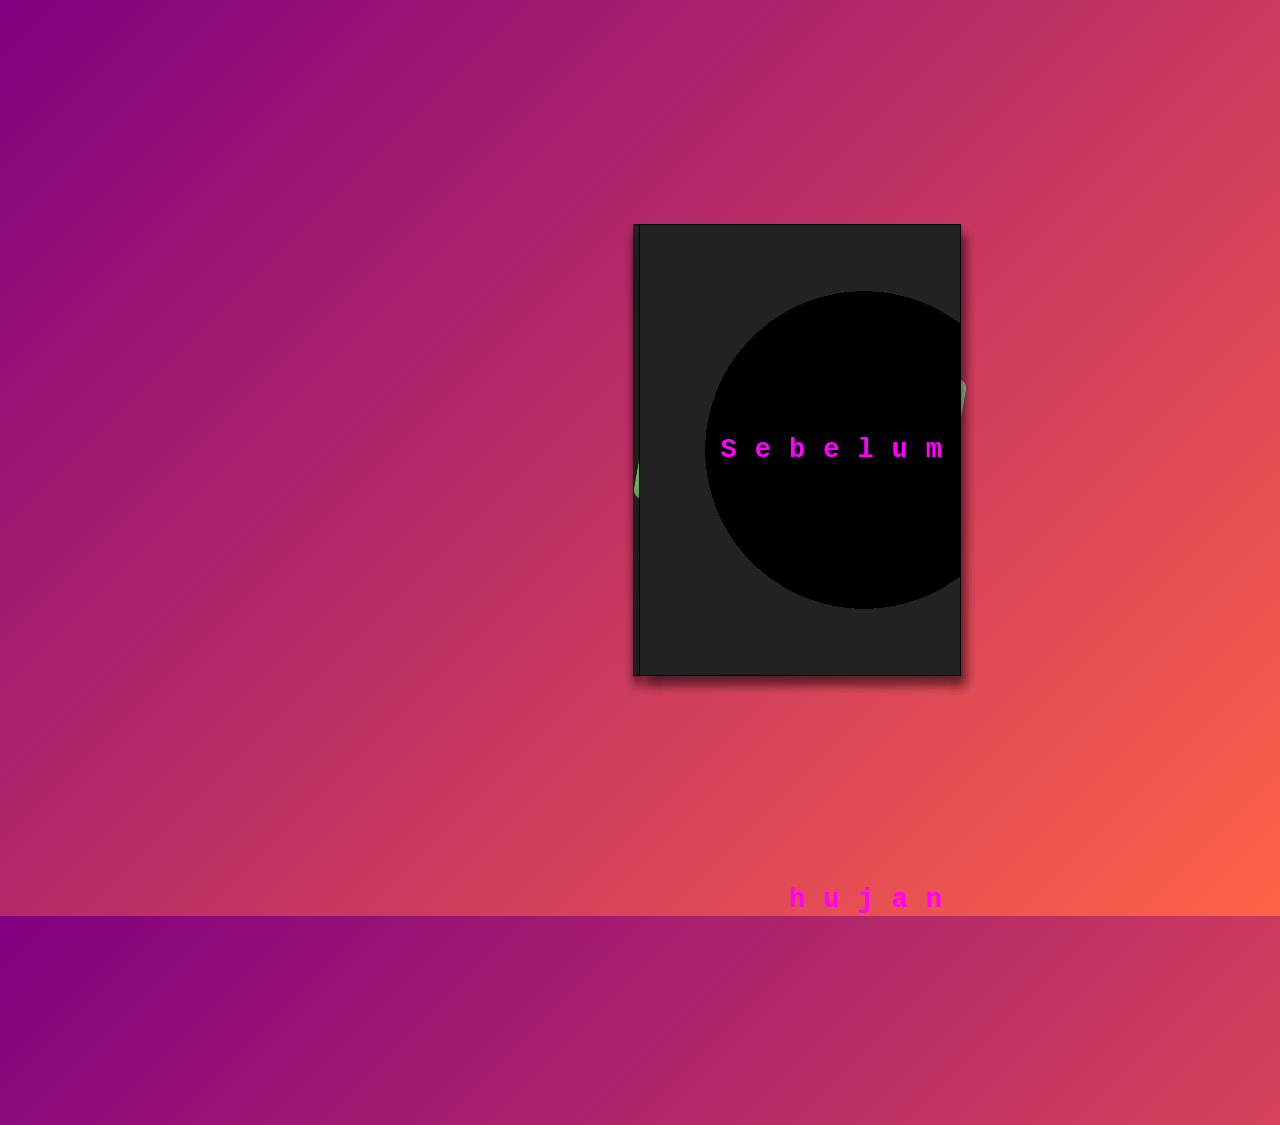
==== index.html @ 48211869 "Add files via upload" ====
<!DOCTYPE html>
<html>
<head>
  <link rel="stylesheet" href="b.css">
  <script src="d.js"></script>

  <div id="book">
  
  <input type="checkbox" id="five">
  <div id="page5" class="page">
    <div class="front"><img src="4.jpeg" class="me"></div>
    <div class="back"></div>
    <label for="five"></label>
  </div>
  
  <input type="checkbox" id="four">
  <div id="page4" class="page">
    <center><div class="front"><img src="3.jpeg" class="why"></div></center>
    <div class="back">Ini janjiku</div>
    <label for="four"></label>
  </div>
  
  <input type="checkbox" id="three">
  <div id="page3" class="page">
    <center><div class="front"><img src="1.jpeg" class="img"></div></center>
    <div class="back">Manis kayak Le mineral</div>
    <label for="three"></label>
  </div>
  
  <input type="checkbox" id="two">
  <div id="page2" class="page">
    <center><div class="front"><img src="2.jpeg" class="img"></div></center>
    <div class="back">Lucuu</div>
    <label for="two"></label>
  </div>
  
  <input type="checkbox" id="one">
  <div id="page1" class="page">
    <div class="front">Sebelum hujan</div>
    <div class="back">Jadi waktu itu dingin</div>
    <label for="one"></label>
  </div>
</div>
---- b.css ----
#book {
  width:50vw;
  height:50vh;
/*   outline:1px solid black; */
  position:absolute;
  left:25vw;
  top:25vh;
  perspective:75vw;
}

#book:before {
  width:1%;
  height:100%;
  background:#222;
  content:'';
  position:absolute;
  left:49%;
  top:0;
  box-shadow:0px 10px 10px rgba(0,0,0,.75);
  outline:1px solid black;
}

.page {
  width:50%;
  height:100%;
  background:radial-gradient(circle at 0% 100%, #777, #ddd 70%);
  outline:1px solid black;
  box-shadow:5px 10px 10px rgba(0,0,0,.15);
  position:absolute;
  left:50%;
  top:0;
  transition:z-index .01s linear 1s, transform 2s linear;
  transform-origin:0% 50%;
  z-index:5;
  cursor:pointer;
      
  font-family:monospace;
  text-align:center;
  line-height:50vh;
}

/* #page5 {
  transform-origin:-1% 50% !important;
} */

.front, .back {
  width:100%;
  height:100%;
  position:absolute;
  top:0;
  left:0;
    
  font-family:monospace;
  text-align:center;
  line-height:50vh;
  
  opacity:0;
  transition:opacity .1s linear 1s;
}
.front {
  opacity:1;
}
.back {
  transform:scaleX(-1);
}

input {
  visibility:hidden;
}

label {
  width:100%;
  height:100%;
  z-index:99;
  position:absolute;
  left:0;
  top:0;
  margin:0;
  padding:0;
/*   pointer-events:none; */
/*   visibility:hidden; */
/*   background:red; */
}

input:checked + .page {
  transform:rotateY(-180deg); 
}

input:checked + .page .front {
  opacity:0;  
}
input:checked + .page .back {
  opacity:1;  
}

#five:checked + .page {
  z-index:5;
}
#four:checked + .page {
  z-index:4;
}
#three:checked + .page {
  z-index:3;
}
#two:checked + .page {
  z-index:2;
}
#one:checked + .page {
  z-index:1;
}

body {
  width:100vw;
  height:100vh;
  overflow:hidden;
  background-color:azure;
  background-image:linear-gradient(-45deg, tomato, purple);
}

.img {
  width: 200px;
  height:auto;
  align-items: center;
  justify-content: center;
}

.why {
  max-width: 230%;
  border-radius: 10px;
}

.me {
  max-width: 310px;
  border-radius: 10px;
  transform: rotate(10deg);
}

/* interior pages styles */
#page1 .front {
  font-size:3vh;
  letter-spacing:2vh;
  line-height:50vh;
  font-weight:900;
  text-align:right;
  background:radial-gradient(circle at 70% 50%, black 50%, #222 40%);
  color:magenta;
  animation:cover 10s linear infinite;
}
@keyframes cover {
  20% { color:lime }
  40% { color:dodgerblue }
  60% { color:gold }
  80% { color:cyan }
}

#page1 .back {
  font-size:3vh;
  color:white;
  text-shadow:-2px 0px magenta, 2px 0px cyan;
  background:#222;
  animation:a 3s linear infinite;
}
@keyframes a {
  45% { color:white; }
  50% { color:#222; }
  55% { color:white; }
}

#page2 .front {
  font-size:25vh;
  font-family:serif;
  font-weight:100;
  background: dodgerblue;
animation:L 10s linear infinite;
}
@keyframes L {
  50% { color:dodgerblue; background:white; }
}

#page2 .back {
  font-size:5vh;
  font-weight:100;
  font-family:serif;
  background:white;
  color:rgb(105, 47, 13);
}

@keyframes p {
  50% { text-shadow:13px 13px 0px white, 16px 16px 0px; } 
}

#page3 .front {
  background:#222;
  color:lime;
  font-size:25vh;
  font-weight:900;
  font-family:serif;
  overflow:hidden;
}
#page3 .front:before {
  content:'';
  width:100%;
  height:100%;
  position:absolute;
  top:0;
  left:0;
  background:radial-gradient(circle, #222 40%, transparent 40%);
  background-size:.5vh .5vh;
  background-position:-.5vh;
  animation:h 15s linear infinite;
}

#page3 .front:after {
  width:200px;
  height:auto;
  position:absolute;
  top:-1px;
  left:-10px;
  color:#222;
  text-shadow:-1px 0px lime, -1px -1px lime, -1px 1px lime;
}

#page3 .back {
  background:#222;
  color:white;
  font-size:-30vh;
  font-weight:900;
  font-family:serif;
  text-shadow:3px 0px rgba(255,0,0,.5), 1px 0px rgba(255,0,0,.4), 5px 0px rgba(255,0,0,.3), 2px 0px rgba(255,0,0,.2), 2px 0px rgba(255,0,0,.1);
  overflow:hidden;
}

#page3 .back:before {
  content:'A';
  width:100%;
  height:100%;
  text-align:center;
  line-height:17vh;
  position:absolute;
  left:0;
  top:0;
  transform:scaleY(-1);
  opacity:.25;
  animation:aa 1s linear infinite;
}
@keyframes aa {
  50% { left:5px } 
}
#page3 .back:after {
  content:'';
  width:100%;
  height:20vh;
  text-align:center;
  position:absolute;
  left:0;
  bottom:-2px;
  background:linear-gradient(to top, #222 50%, transparent);
}

#page4 {
  overflow:hidden;
  background:white;
  
}
#page4 .front {
  width: 100px;;
  height:auto;
  size: 100px;
  top:9vh;
  left:23%;
  color:transparent;
  transform: rotate(10deg);
  animation:b 10s linear infinite;
}

#page4 .front:before{
  content:'';
  width:auto;
  height:40%;
  top:1%;
  left:-10%;
  border-radius:0 50px 50px 0;
  transform:skewY(10deg);  
}

#page4 .front:after{
  content:'';
  width:auto;
  height:40%;
  top:55%;
  left:-10%;
  border-radius:0 50px 50px 0;
  transform:skewY(10deg);
}

#page4 .back {
  height:calc(100% + 10px);
  background: linear-gradient(#ffffff 50%, rgba(255,255,255,0) 0) 0 0,
radial-gradient(circle closest-side, #FFFFFF 53%, rgba(255,255,255,0) 0) 0 0,
radial-gradient(circle closest-side, #FFFFFF 50%, rgba(255,255,255,0) 0) 55px 0 #48B;
background-size: 110px 50vh;
background-repeat: repeat-x;
  color:white;
  font-size:5vh;
  font-weight:900;
  font-family:serif;  
  text-shadow:-1px -1px #48B, 1px -1px #48B, 1px 1px #48B, -1px 1px #48B;
  animation:bob 10s linear infinite;
}

@keyframes bob {
  25% { top:-10px }
  50% { top:0px; }
  75% { top:-10px; }
}

#page4 .back:before {
  content:'';
  position:absolute;
  top:25%;
  left:40%;
  background:white;
  box-shadow:0 0 2px black;
  width:2.5vh;
  height:5vh;
  border-radius:75% 0 75% 0
}

#page4 .back:after {
  content:'';
  position:absolute;
  top:24%;
  left:43%;
  background:radial-gradient(circle at 65% 45%, gray 15%, white 15%);
  box-shadow:0 0 2px black;
  width:2vh;
  height:2vh;
  border-radius:75% 75% 0% 75%;
  transform:rotate(-45deg);
}

#page5 .front {
  color:gold;
  font-size:25vh;
  font-weight:900;
  font-family:serif;
  background:#222;
  text-shadow:24px 24px purple;
  animation:slide 10s linear infinite;
  }

@keyframes slide {
  25% { text-shadow:-24px 24px purple; }
  50% { text-shadow:-24px -24px purple; }
  75% { text-shadow:24px -24px purple; }
  100% { text-shadow:24px 24px purple; }
}

#page5 .back {
  font-size:2vh;
  letter-spacing:2vh;
  line-height:50vh;
  font-weight:900;
  text-align:left;
  background:radial-gradient(circle at 30% 50%, black 50%, #222 40%);
  color:magenta;
  padding-left:2vh;
  animation:cover 10s linear infinite;
}

.img-src {
  justify-content: center;
  align-items: center;
}
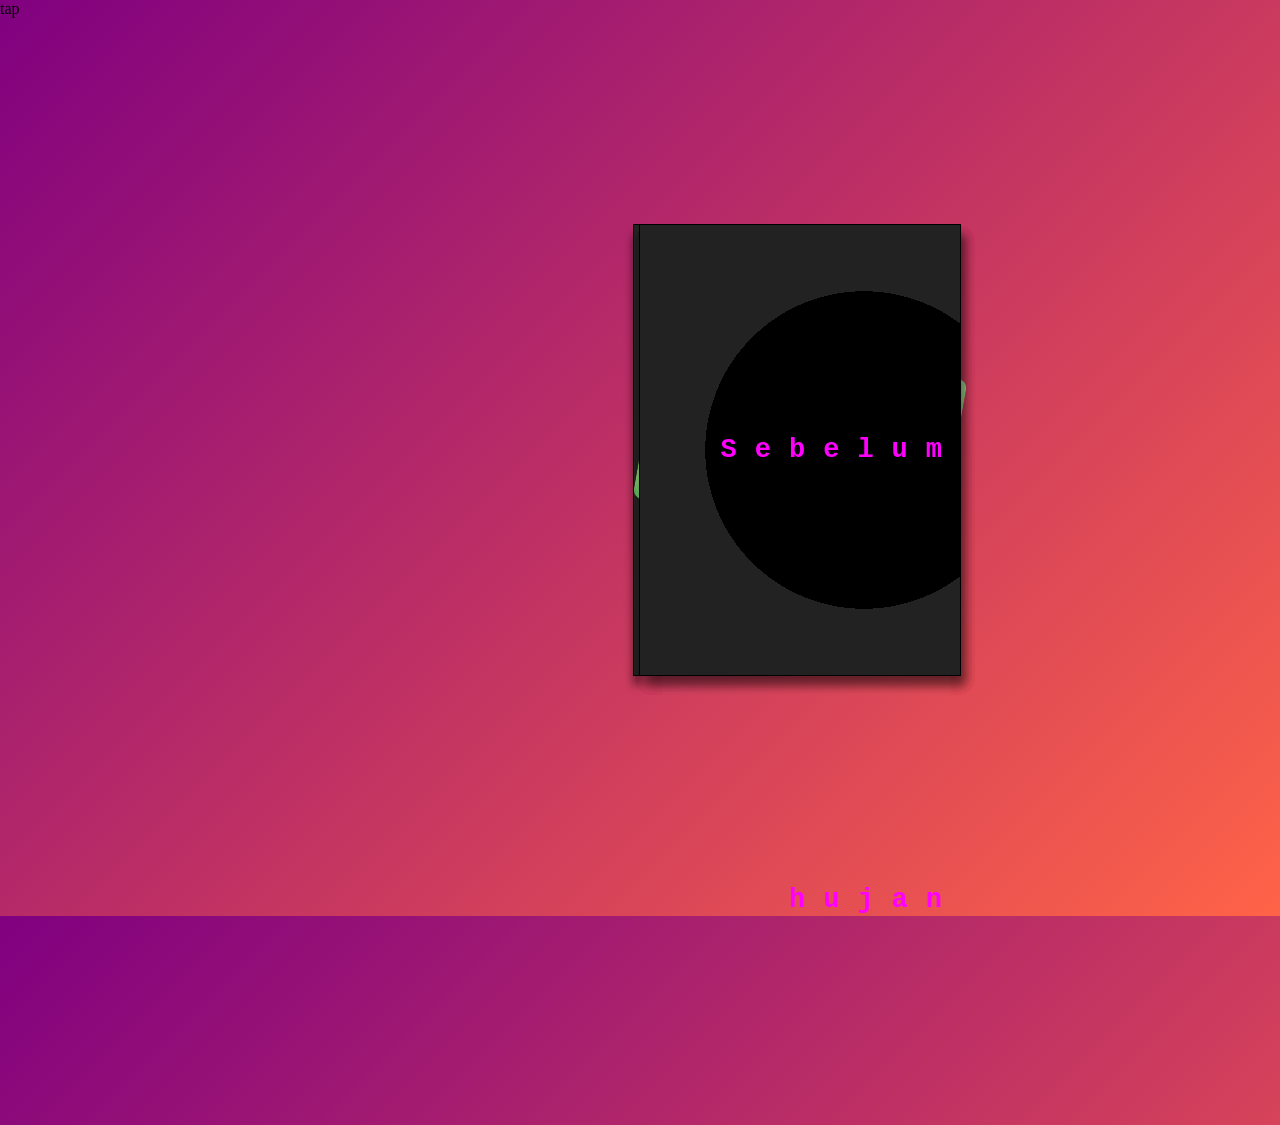
==== commit a2941b1e: "Update index.html" ====
--- a/index.html
+++ b/index.html
@@ -40,4 +40,10 @@
     <div class="back">Jadi waktu itu dingin</div>
     <label for="one"></label>
   </div>
-</div>+</div>
+
+  <audio autoplay loop>
+    <source src="hujan.mp3" >
+</audio>
+
+  <div id="start">tap</div>
--- a/b.css
+++ b/b.css
@@ -133,6 +133,14 @@
   max-width: 310px;
   border-radius: 10px;
   transform: rotate(10deg);
+}
+
+#start{
+  position:fixed;
+  top:0;
+  left:0;
+  width:100%;
+  height:100%;
 }
 
 /* interior pages styles */
@@ -371,4 +379,4 @@
 .img-src {
   justify-content: center;
   align-items: center;
-}+}
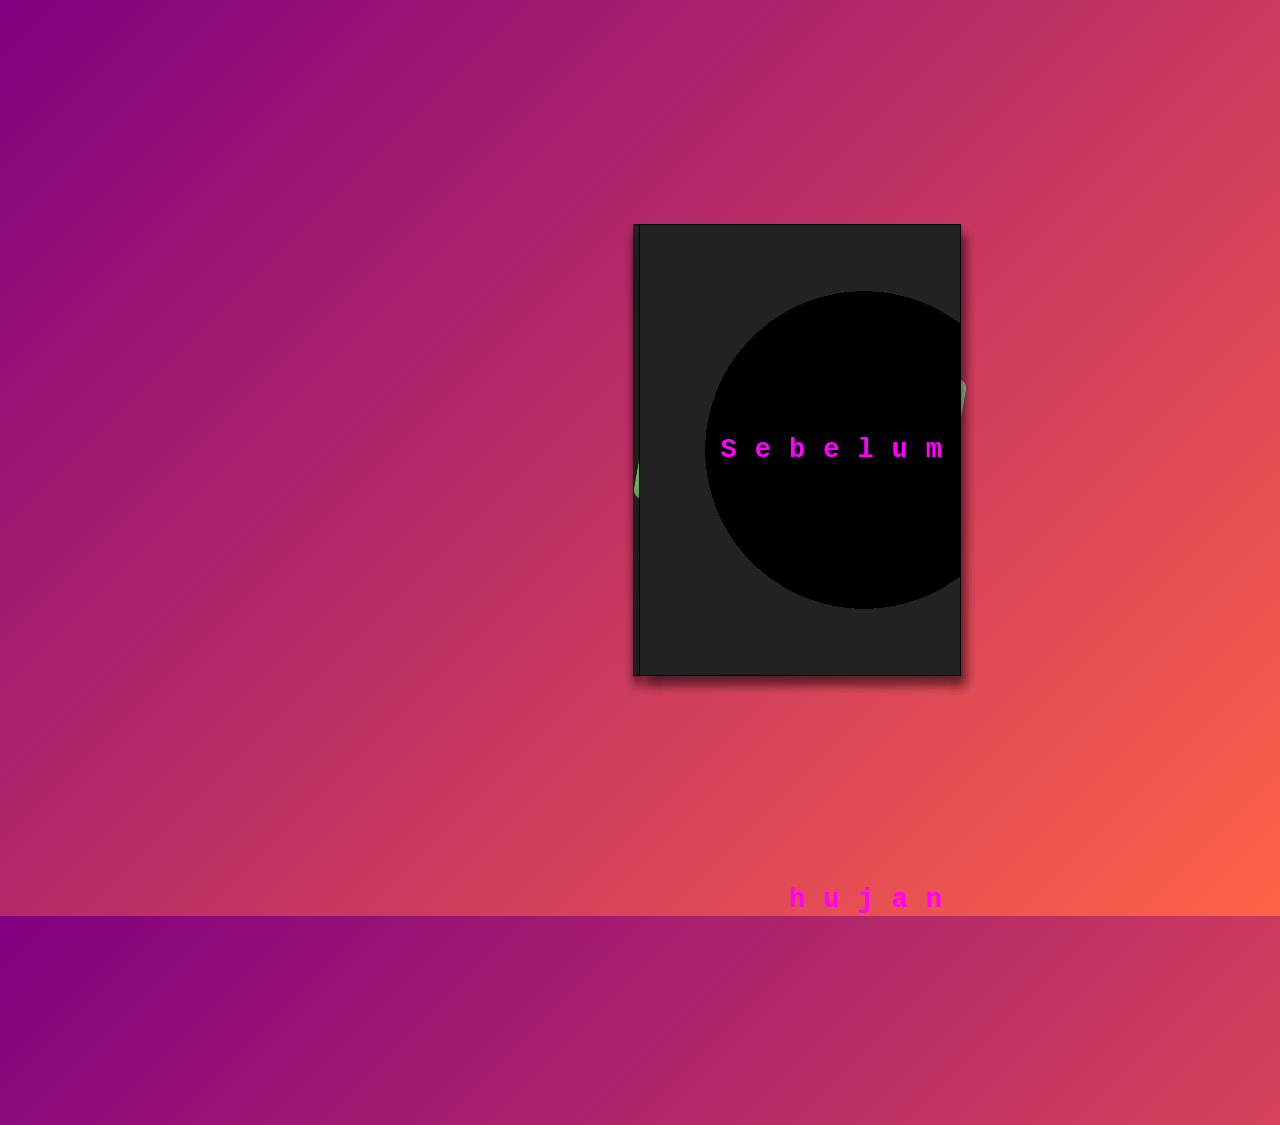
==== commit 6e6addf3: "Update index.html" ====
--- a/index.html
+++ b/index.html
@@ -45,5 +45,3 @@
   <audio autoplay loop>
     <source src="hujan.mp3" >
 </audio>
-
-  <div id="start">tap</div>
